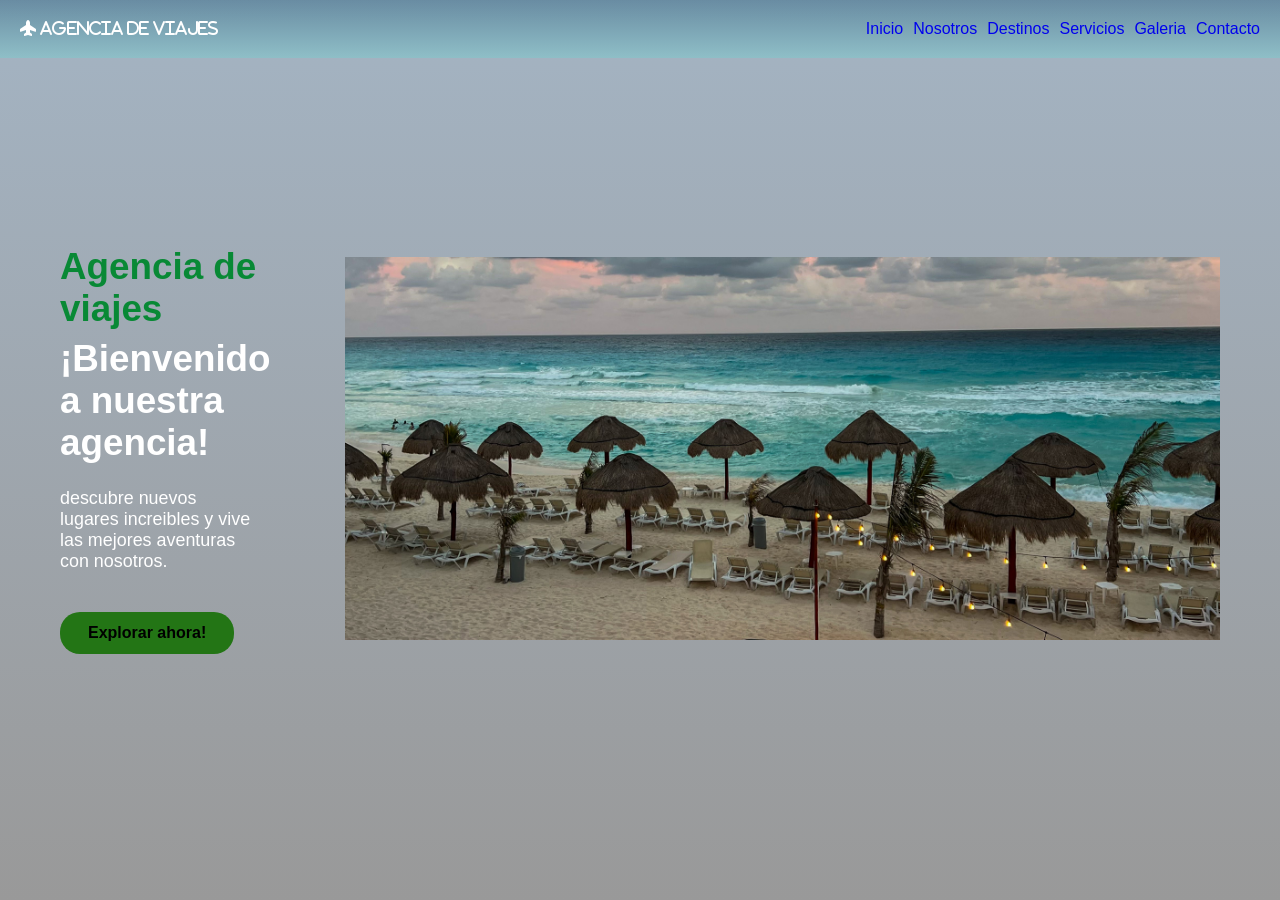
==== Index.html @ 6aa658eb "update" ====
<!DOCTYPE html>
<html lang="es">
<head>
    <meta charset="UTF-8">
    <meta name="viewport" content="width=device-width, initial-scale=1.0">
    <title>LOGIN</title>
    <link rel="stylesheet" href="css/index.css">
    <link rel="stylesheet" href="https://cdnjs.cloudflare.com/ajax/libs/font-awesome/6.4.0/css/all.min.css">
</head>
<body>
   <header>
    <nav class="navbar">

        <div class="nav-logo">
            <span class="nav-text"> <i class="fa-solid fa-plane-up">  Agencia de viajes</i></span>
     
        </div>

        <ul class="nav-menu">
           <ul class="nav-menu">
                <li><a href="index.html">Inicio</a></li>
                <li><a href="nosotros.html">Nosotros</a></li>
                <li><a href="destinos.html">Destinos</a></li>
                <li><a href="servicios.html">Servicios</a></li>
                <li><a href="galeria.html">Galeria</a></li>
                <li><a href="contacto.html">Contacto</a></li>
                </ul>
        </div>

    </nav>
</header>

    <main>
        <section class="hero-section">
            <div class="section-content">
                
                <div class="hero-details">
                    <h2 class="title">Agencia de viajes</h2>
                    <h3 class="subtitle"> 
                         ¡Bienvenido a nuestra agencia!
                    </h3>
                    <p class="description">
                        descubre nuevos lugares increibles y vive las mejores aventuras con nosotros.
                    </p>
                    <div class="buttons">
                        <a href="#" class="button order-now">Explorar ahora!</a>
                    </div>
                </div>

                <div class="hero-image-wrapper">
                    <img src="./img/playa1.jpg"
                    alt="hero"
                    class="hero-image">
                </div>
            </div>
        </section>

    </main>
</body>
</html>
---- css/index.css ----
:root{

--azul:#1E88E5;
--verde:#1b7842;
--amarillo:#F4D03F;
--blanco:#FFFFFF;
--gris:#2C3E50;

}
*{
    margin: 0;
    padding: 0;
    box-sizing: border-box;
    font-family: "Poppins", sans-serif;
}

button  { cursor: pointer; border: none; background: none; }
img     { width: 100%; }
ul      { list-style: none; }
a      { text-decoration: none; }

header { 
    position: fixed;
    width: 100%;
    z-index: 5;
    background-color: var(--azul);
    background:
linear-gradient(rgba(18, 81, 114, 0.4), rgba(112, 209, 209, 0.4))
}

header .navbar { 
    display: flex;
    padding: 20px;
    align-items: center;
    justify-content: space-between;
}

.navbar .nav-logo .nav-text {
     color: var(--blanco);
    font-size: 1.5 rem;
     font-weight: 600;
}

.navbar .nav-menu {
    display: flex;
    gap: 10px;
    color: #088935;
}

.navbar .nav-menu .nav-link {
    padding: 10px 18px;
    color: var(--blanco);
    font-size: large;
    border-radius: 20px;
    transition: 0.3s ease;
}
.navbar .nav-menu .nav-link:hover {
    color: var(--verde);
    background-color: var(--blanco);
}

.nav-actions {
    display: flex;
    align-items: center;
    gap: 16px;
}

.nav-login {
    color: var(--blanco);
    font-size: 1.4rem;
    padding: 8px 10px;
    border-radius: 50%;
    border: 2px solid var(--blanco);
    display: flex;
    align-items: center;
    justify-content: center;
    transition: 0.3s ease;
}

.nav-login:hover {
    color: var(--verde);
    background-color: var(--blanco);
    border-color: var(--blanco);
}
.menu-toggle {
    display: none;
}

    .hero-section {
    background-color: #788591;
    min-height: 100vh;
}

.hero-section .section-content {
    display: flex;
    align-items: center;
    min-height: 100vh;
    color: white;
    justify-content: space-between;
    padding: 0 60px;
}

.hero-section .hero-details .title {
    color: #088935;
    font-size: 2.3rem;
    font-family: "Miniver", sans-serif;
}

.hero-section .hero-details .subtitle {
    margin-top: 8px;
    font-size: 2.3rem;
    max-width: 70%;
}

.hero-section .hero-details .description {
    font-size: 1.12rem;
    max-width: 70%;
    margin: 24px 0 40px;
}

.hero-section .hero-details .button {
    padding: 10px 26px;
    background-color: #237515;
    color: #000000;
    border-radius: 20px;
    border: 2px solid transparent;
    transition: 0.3s ease;
    font-weight: 600;
}

.hero-section .hero-details .buttons {
    display: flex;
    gap: 23px;
}

.hero-section .hero-details .button:hover {
    color: white;
}


.hero-section{
height: 100px;
background: linear-gradient(rgba(27, 67, 105, 0.4), rgba(0,0,0,0.4)),
url("../images/playa.jpg");


}
    .nav-link {
    padding: 10px 18px;
    color: white;
    border-radius: 20px;
    transition: 0.3s ease;
    }

  .hamburguer {
    display: none;
  }

  @media (max-width: 768px){
    .hamburguer{
        display: flex;
    }

    .navbar .nav-menu{
        display: none;
        flex-direction: column;
        width: 100%;
    }
    .menu-toggle:checked + .nav-menu{
        display: flex;
    }

    .hero-section .section content{
        flex-direction: column-reverse;
        text-align: center;
        padding: 100px 24px 68px;
    }
  }
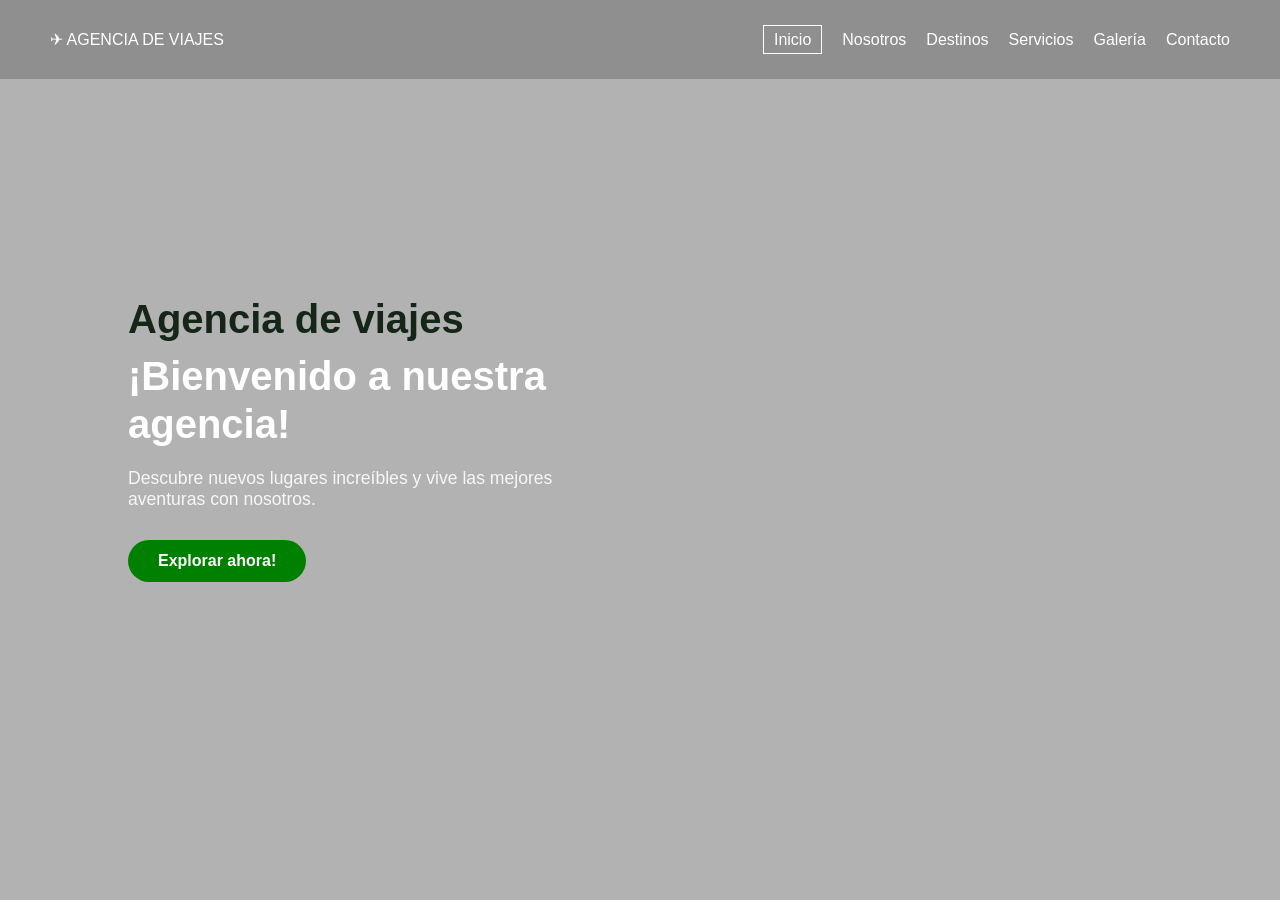
==== commit 8c141826: "subir index" ====
--- a/Index.html
+++ b/Index.html
@@ -3,58 +3,33 @@
 <head>
     <meta charset="UTF-8">
     <meta name="viewport" content="width=device-width, initial-scale=1.0">
-    <title>LOGIN</title>
+    <title>Agencia de Viajes</title>
     <link rel="stylesheet" href="css/index.css">
-    <link rel="stylesheet" href="https://cdnjs.cloudflare.com/ajax/libs/font-awesome/6.4.0/css/all.min.css">
 </head>
 <body>
-   <header>
-    <nav class="navbar">
 
-        <div class="nav-logo">
-            <span class="nav-text"> <i class="fa-solid fa-plane-up">  Agencia de viajes</i></span>
-     
+    <header>
+        <nav class="navbar">
+            <div class="logo">✈ AGENCIA DE VIAJES</div>
+            <ul class="nav-links">
+                <li><a href="#" class="active">Inicio</a></li>
+                <li><a href="#">Nosotros</a></li>
+                <li><a href="#">Destinos</a></li>
+                <li><a href="#">Servicios</a></li>
+                <li><a href="#">Galería</a></li>
+                <li><a href="#">Contacto</a></li>
+            </ul>
+        </nav>
+    </header>
+
+    <main class="hero">
+        <div class="hero-content">
+            <h1 class="title-green">Agencia de viajes</h1>
+            <h2 class="welcome-text">¡Bienvenido a nuestra agencia!</h2>
+            <p class="description">Descubre nuevos lugares increíbles y vive las mejores aventuras con nosotros.</p>
+            <a href="#" class="btn-explorar">Explorar ahora!</a>
         </div>
+    </main>
 
-        <ul class="nav-menu">
-           <ul class="nav-menu">
-                <li><a href="index.html">Inicio</a></li>
-                <li><a href="nosotros.html">Nosotros</a></li>
-                <li><a href="destinos.html">Destinos</a></li>
-                <li><a href="servicios.html">Servicios</a></li>
-                <li><a href="galeria.html">Galeria</a></li>
-                <li><a href="contacto.html">Contacto</a></li>
-                </ul>
-        </div>
-
-    </nav>
-</header>
-
-    <main>
-        <section class="hero-section">
-            <div class="section-content">
-                
-                <div class="hero-details">
-                    <h2 class="title">Agencia de viajes</h2>
-                    <h3 class="subtitle"> 
-                         ¡Bienvenido a nuestra agencia!
-                    </h3>
-                    <p class="description">
-                        descubre nuevos lugares increibles y vive las mejores aventuras con nosotros.
-                    </p>
-                    <div class="buttons">
-                        <a href="#" class="button order-now">Explorar ahora!</a>
-                    </div>
-                </div>
-
-                <div class="hero-image-wrapper">
-                    <img src="./img/playa1.jpg"
-                    alt="hero"
-                    class="hero-image">
-                </div>
-            </div>
-        </section>
-
-    </main>
 </body>
-</html>
+</html>
--- a/css/index.css
+++ b/css/index.css
@@ -1,179 +1,111 @@
-
-:root{
-
---azul:#1E88E5;
---verde:#1b7842;
---amarillo:#F4D03F;
---blanco:#FFFFFF;
---gris:#2C3E50;
-
-}
-*{
+/* Reset básico */
+* {
     margin: 0;
     padding: 0;
     box-sizing: border-box;
-    font-family: "Poppins", sans-serif;
+    font-family: Arial, sans-serif;
 }
 
-button  { cursor: pointer; border: none; background: none; }
-img     { width: 100%; }
-ul      { list-style: none; }
-a      { text-decoration: none; }
-
-header { 
-    position: fixed;
-    width: 100%;
-    z-index: 5;
-    background-color: var(--azul);
-    background:
-linear-gradient(rgba(18, 81, 114, 0.4), rgba(112, 209, 209, 0.4))
-}
-
-header .navbar { 
-    display: flex;
-    padding: 20px;
-    align-items: center;
-    justify-content: space-between;
-}
-
-.navbar .nav-logo .nav-text {
-     color: var(--blanco);
-    font-size: 1.5 rem;
-     font-weight: 600;
-}
-
-.navbar .nav-menu {
-    display: flex;
-    gap: 10px;
-    color: #088935;
-}
-
-.navbar .nav-menu .nav-link {
-    padding: 10px 18px;
-    color: var(--blanco);
-    font-size: large;
-    border-radius: 20px;
-    transition: 0.3s ease;
-}
-.navbar .nav-menu .nav-link:hover {
-    color: var(--verde);
-    background-color: var(--blanco);
-}
-
-.nav-actions {
-    display: flex;
-    align-items: center;
-    gap: 16px;
-}
-
-.nav-login {
-    color: var(--blanco);
-    font-size: 1.4rem;
-    padding: 8px 10px;
-    border-radius: 50%;
-    border: 2px solid var(--blanco);
-    display: flex;
-    align-items: center;
-    justify-content: center;
-    transition: 0.3s ease;
-}
-
-.nav-login:hover {
-    color: var(--verde);
-    background-color: var(--blanco);
-    border-color: var(--blanco);
-}
-.menu-toggle {
-    display: none;
-}
-
-    .hero-section {
-    background-color: #788591;
-    min-height: 100vh;
-}
-
-.hero-section .section-content {
-    display: flex;
-    align-items: center;
-    min-height: 100vh;
-    color: white;
-    justify-content: space-between;
-    padding: 0 60px;
-}
-
-.hero-section .hero-details .title {
-    color: #088935;
-    font-size: 2.3rem;
-    font-family: "Miniver", sans-serif;
-}
-
-.hero-section .hero-details .subtitle {
-    margin-top: 8px;
-    font-size: 2.3rem;
-    max-width: 70%;
-}
-
-.hero-section .hero-details .description {
-    font-size: 1.12rem;
-    max-width: 70%;
-    margin: 24px 0 40px;
-}
-
-.hero-section .hero-details .button {
-    padding: 10px 26px;
-    background-color: #237515;
-    color: #000000;
-    border-radius: 20px;
-    border: 2px solid transparent;
-    transition: 0.3s ease;
-    font-weight: 600;
-}
-
-.hero-section .hero-details .buttons {
-    display: flex;
-    gap: 23px;
-}
-
-.hero-section .hero-details .button:hover {
+body {
+    /* Imagen de fondo que cubre toda la pantalla */
+    background: linear-gradient(rgba(0,0,0,0.3), rgba(0,0,0,0.3)), url("https://www.sunsetworldresorts.com/sw2018/wp-content/uploads/2025/07/member-blog.jpg");
+    background-size: cover;
+    background-position: center;
+    background-attachment: fixed;
+    height: 100 vh;
     color: white;
 }
 
+/* Navegación */
+.navbar {
+    display: flex;
+    justify-content: space-between;
+    align-items: center;
+    padding: 30px 50px;
+    background: rgba(0, 0, 0, 0.2); /* Fondo sutil para legibilidad */
+}
 
-.hero-section{
-height: 100px;
-background: linear-gradient(rgba(27, 67, 105, 0.4), rgba(0,0,0,0.4)),
-url("../images/playa.jpg");
+.nav-links {
+    display: flex;
+    list-style: none;
+}
 
+.nav-links li {
+    margin-left: 20px;
+}
 
+.nav-links a {
+    text-decoration: none;
+    color: white;
+    font-size: 16px;
 }
-    .nav-link {
-    padding: 10px 18px;
+
+.nav-links a.active {
+    border: 1px solid white;
+    padding: 5px 10px;
+}
+
+/* Contenido Principal (Hero) */
+.hero {
+    display: flex;
+    align-items: center;
+    height: 80vh;
+    padding: 0 10%;
+}
+
+.hero-content {
+    max-width: 500px;
+}
+
+.title-green {
+    color: #152619;
+    font-size: 2.5rem;
+    margin-bottom: 10px;
+}
+
+.welcome-text {
+    font-size: 2.5rem;
+    margin-bottom: 20px;
+    line-height: 1.2;
+}
+
+.description {
+    font-size: 1.1rem;
+    margin-bottom: 30px;
+    opacity: 0.9;
+}
+
+.btn-explorar {
+    display: inline-block;
+    background-color: #008000;
     color: white;
-    border-radius: 20px;
-    transition: 0.3s ease;
+    padding: 12px 30px;
+    text-decoration: none;
+    border-radius: 25px;
+    font-weight: bold;
+    transition: 0.3s;
+}
+
+.btn-explorar:hover {
+    background-color: #006400;
+    transform: scale(1.05);
+}
+
+/* Responsividad para móviles */
+@media (max-width: 768px) {
+    .navbar {
+        flex-direction: column;
+        padding: 20px;
+    }
+    
+    .nav-links {
+        margin-top: 15px;
+        flex-wrap: wrap;
+        justify-content: center;
     }
 
-  .hamburguer {
-    display: none;
-  }
-
-  @media (max-width: 768px){
-    .hamburguer{
-        display: flex;
+    .hero {
+        justify-content: center;
+        text-align: center;
     }
-
-    .navbar .nav-menu{
-        display: none;
-        flex-direction: column;
-        width: 100%;
-    }
-    .menu-toggle:checked + .nav-menu{
-        display: flex;
-    }
-
-    .hero-section .section content{
-        flex-direction: column-reverse;
-        text-align: center;
-        padding: 100px 24px 68px;
-    }
-  }+}
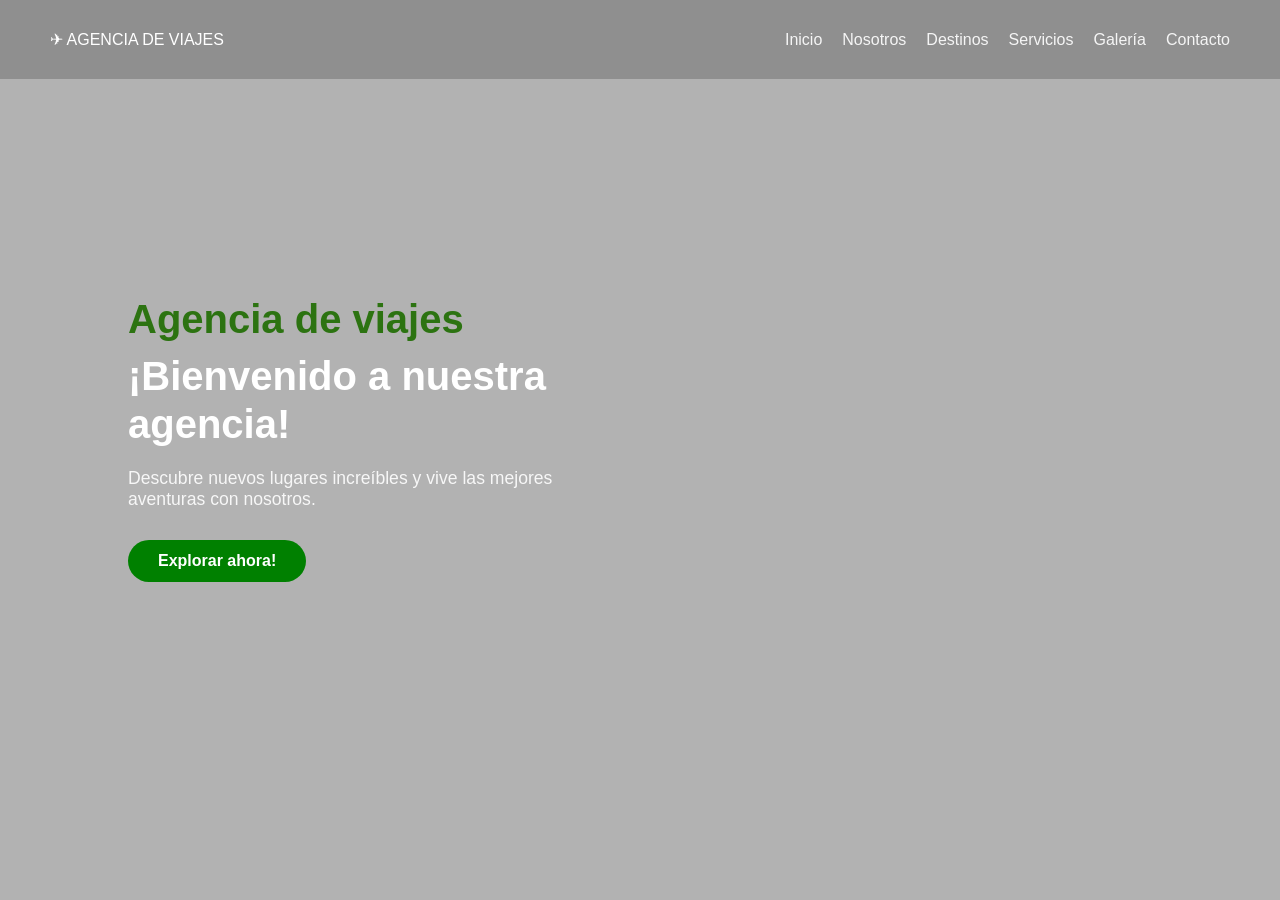
==== commit dd1565e6: "subir cambios de galeria" ====
--- a/Index.html
+++ b/Index.html
@@ -12,12 +12,12 @@
         <nav class="navbar">
             <div class="logo">✈ AGENCIA DE VIAJES</div>
             <ul class="nav-links">
-                <li><a href="#" class="active">Inicio</a></li>
-                <li><a href="#">Nosotros</a></li>
-                <li><a href="#">Destinos</a></li>
-                <li><a href="#">Servicios</a></li>
-                <li><a href="#">Galería</a></li>
-                <li><a href="#">Contacto</a></li>
+                <li><a href="Index.html" class="active">Inicio</a></li>
+                <li><a href="nosotros.html">Nosotros</a></li>
+                <li><a href="Destinos.html">Destinos</a></li>
+                <li><a href="Servicios.html">Servicios</a></li>
+                <li><a href="./galeria.html">Galería</a></li>
+                <li><a href="contactenos.html">Contacto</a></li>
             </ul>
         </nav>
     </header>
--- a/css/index.css
+++ b/css/index.css
@@ -33,16 +33,19 @@
 .nav-links li {
     margin-left: 20px;
 }
-
+/*transicion de color*/
+nav a{
+    
+transition: color 0.5s ease;
+}
+nav a:hover {
+    color: #058d05;
+}
+ 
 .nav-links a {
     text-decoration: none;
-    color: white;
+    color: rgb(245, 245, 245);
     font-size: 16px;
-}
-
-.nav-links a.active {
-    border: 1px solid white;
-    padding: 5px 10px;
 }
 
 /* Contenido Principal (Hero) */
@@ -58,7 +61,7 @@
 }
 
 .title-green {
-    color: #152619;
+    color: #2c7311;
     font-size: 2.5rem;
     margin-bottom: 10px;
 }
